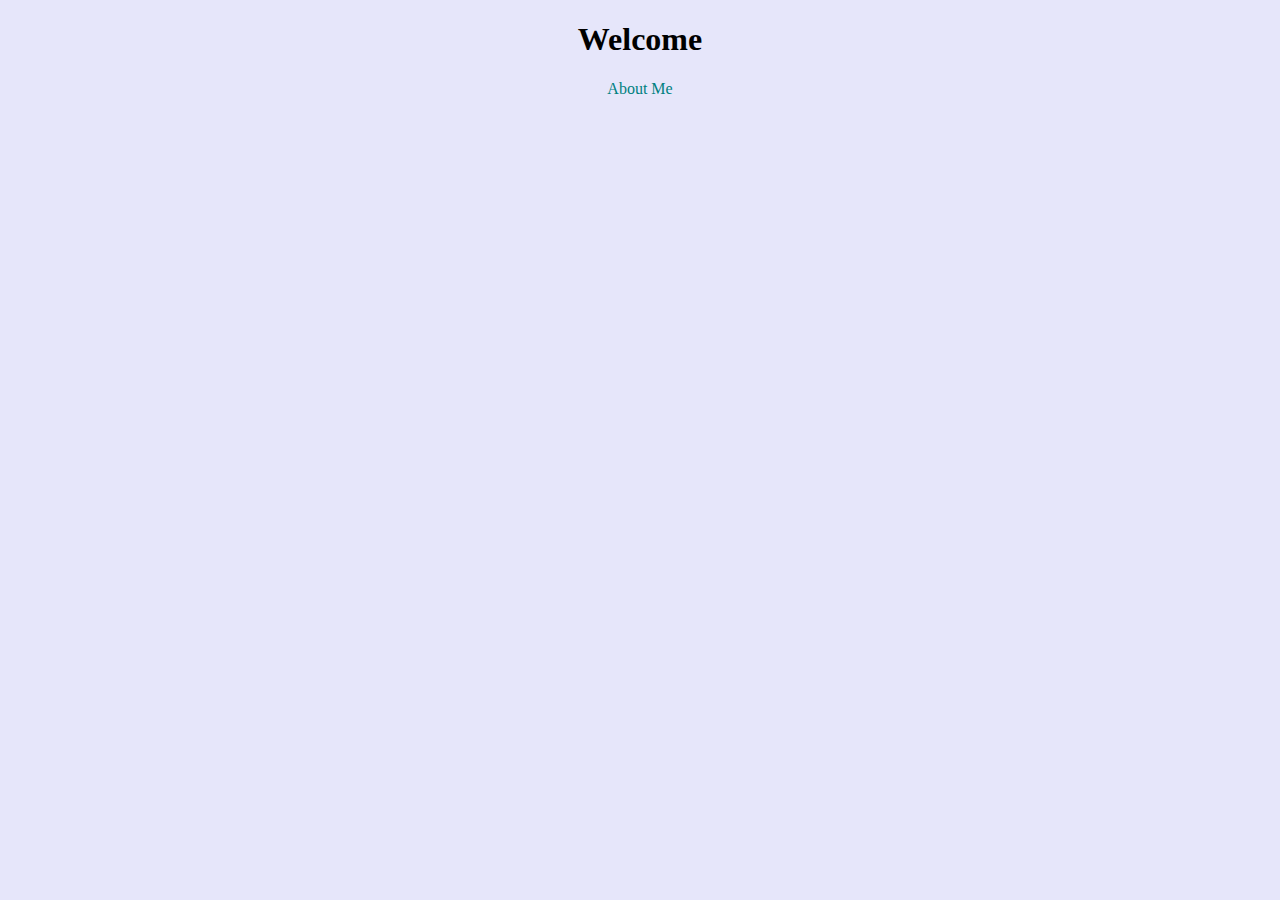
==== index.html @ 3031e60b "Created initial file structure" ====
<!DOCTYPE html>
<html lang="en">
  <head>
    <meta charset="UTF-8" />
    <meta http-equiv="X-UA-Compatible" content="IE=edge" />
    <meta name="viewport" content="width=device-width, initial-scale=1.0" />
    <link rel="stylesheet" href="/src/style.css" />
    <title>Homepage</title>
  </head>
  <body>
    <h1>Welcome</h1>
    <a href="/about.html">About Me</a>
  </body>
</html>
---- src/style.css ----
body {
  text-align: center;
  background-color: lavender;
}
a {
  text-decoration: none;
  color: teal;
}
a:hover {
  text-decoration: underline;
}
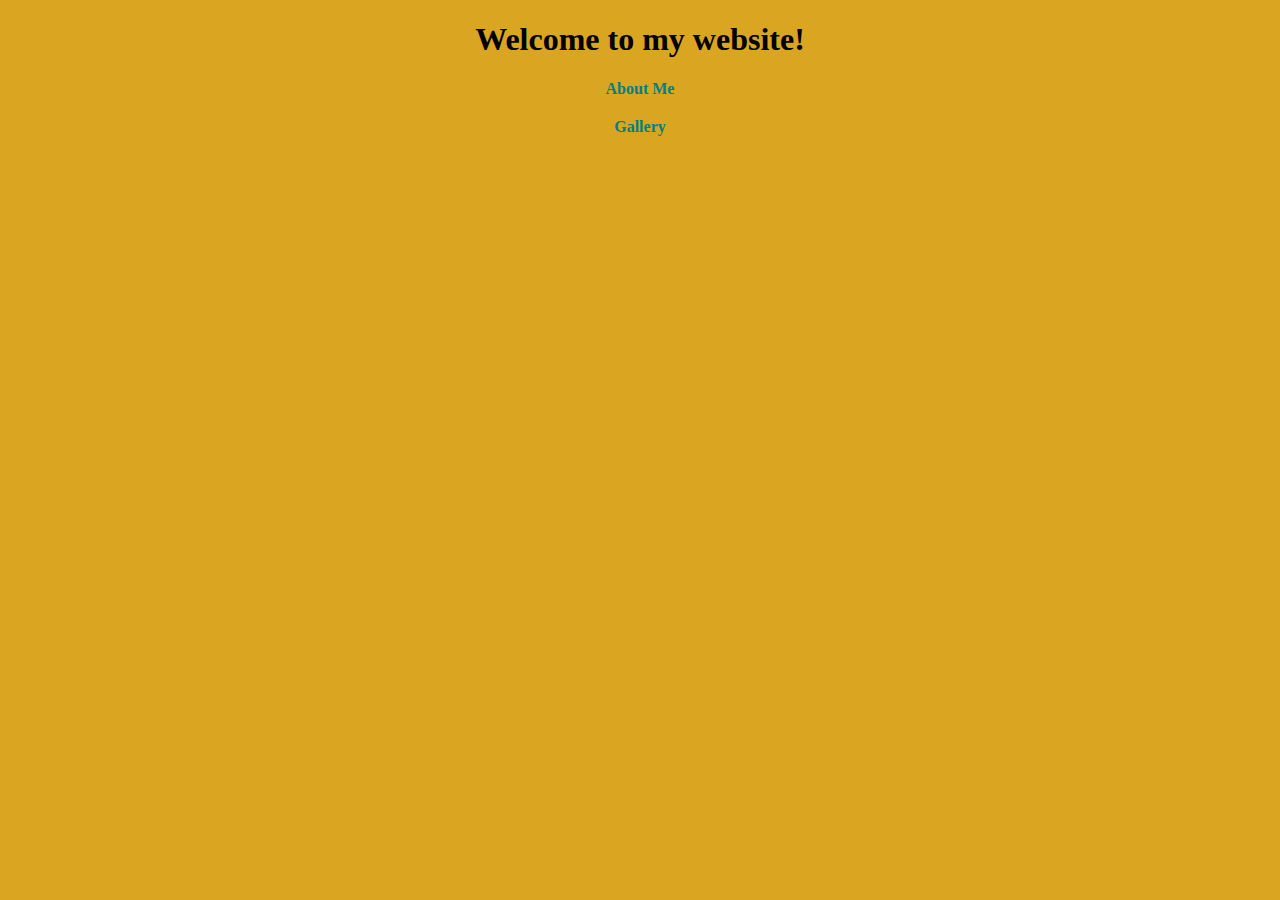
==== commit c677f96d: "Added css for images and updated about to contact" ====
--- a/index.html
+++ b/index.html
@@ -8,7 +8,11 @@
     <title>Homepage</title>
   </head>
   <body>
-    <h1>Welcome</h1>
-    <a href="/about.html">About Me</a>
+    <h1>Welcome to my website!</h1>
+    <div class="about-link">
+      <a href="/contact.html">About Me</a>
+    </div>
+
+    <a href="/photo.html">Gallery</a>
   </body>
 </html>
--- a/src/style.css
+++ b/src/style.css
@@ -1,11 +1,21 @@
 body {
   text-align: center;
-  background-color: lavender;
+  background-color: goldenrod;
 }
 a {
   text-decoration: none;
   color: teal;
+  font-weight: bold;
 }
 a:hover {
   text-decoration: underline;
+  font-size: larger;
 }
+.about-link {
+  margin-bottom: 20px;
+}
+img {
+  max-width: 50%;
+  margin: 0 auto;
+  padding: 30px;
+}
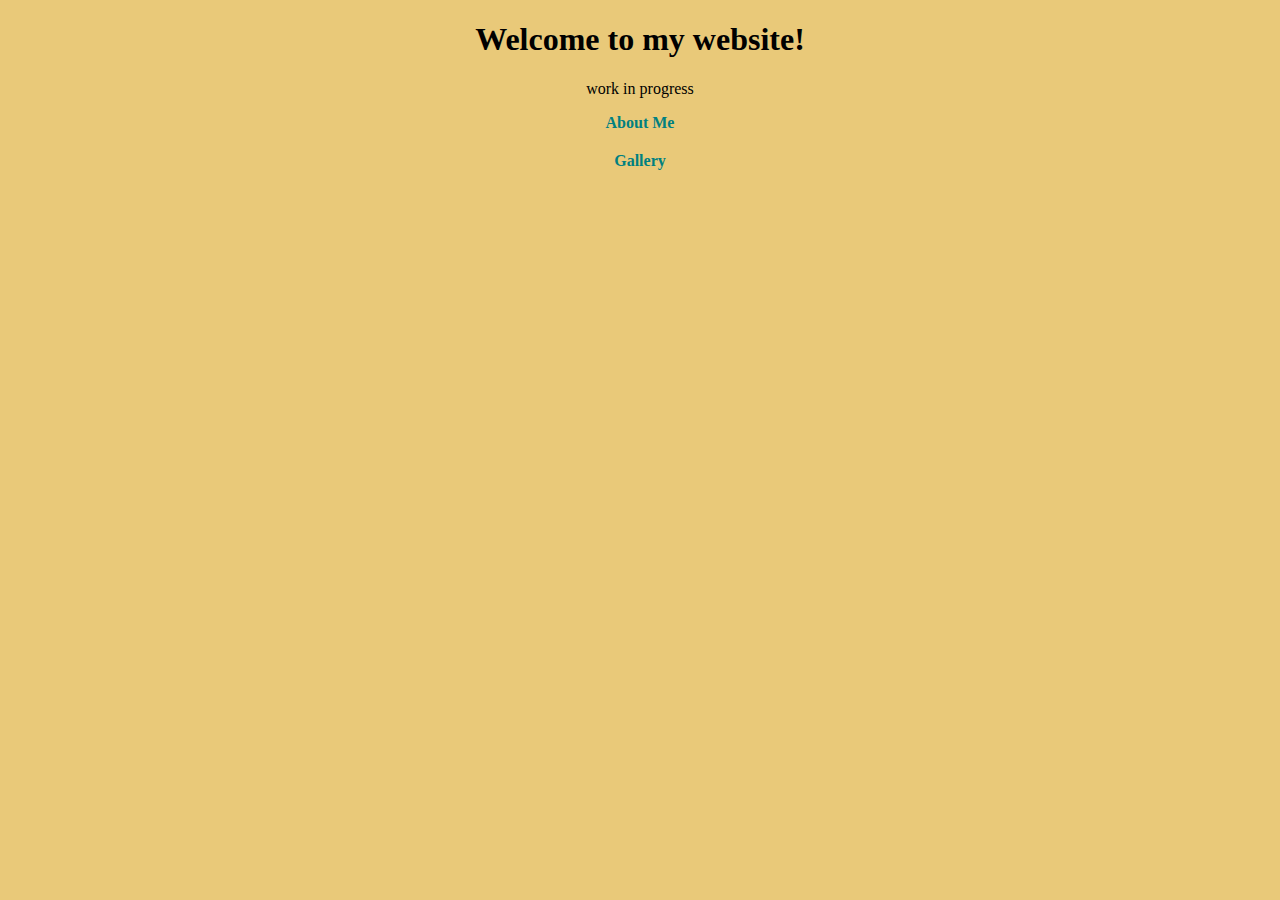
==== commit 4fb58ea1: "background color adjusted, p text added" ====
--- a/index.html
+++ b/index.html
@@ -9,6 +9,7 @@
   </head>
   <body>
     <h1>Welcome to my website!</h1>
+    <p>work in progress</p>
     <div class="about-link">
       <a href="/contact.html">About Me</a>
     </div>
--- a/src/style.css
+++ b/src/style.css
@@ -1,6 +1,6 @@
 body {
   text-align: center;
-  background-color: goldenrod;
+  background-color: rgb(218, 165, 32, 0.6);
 }
 a {
   text-decoration: none;
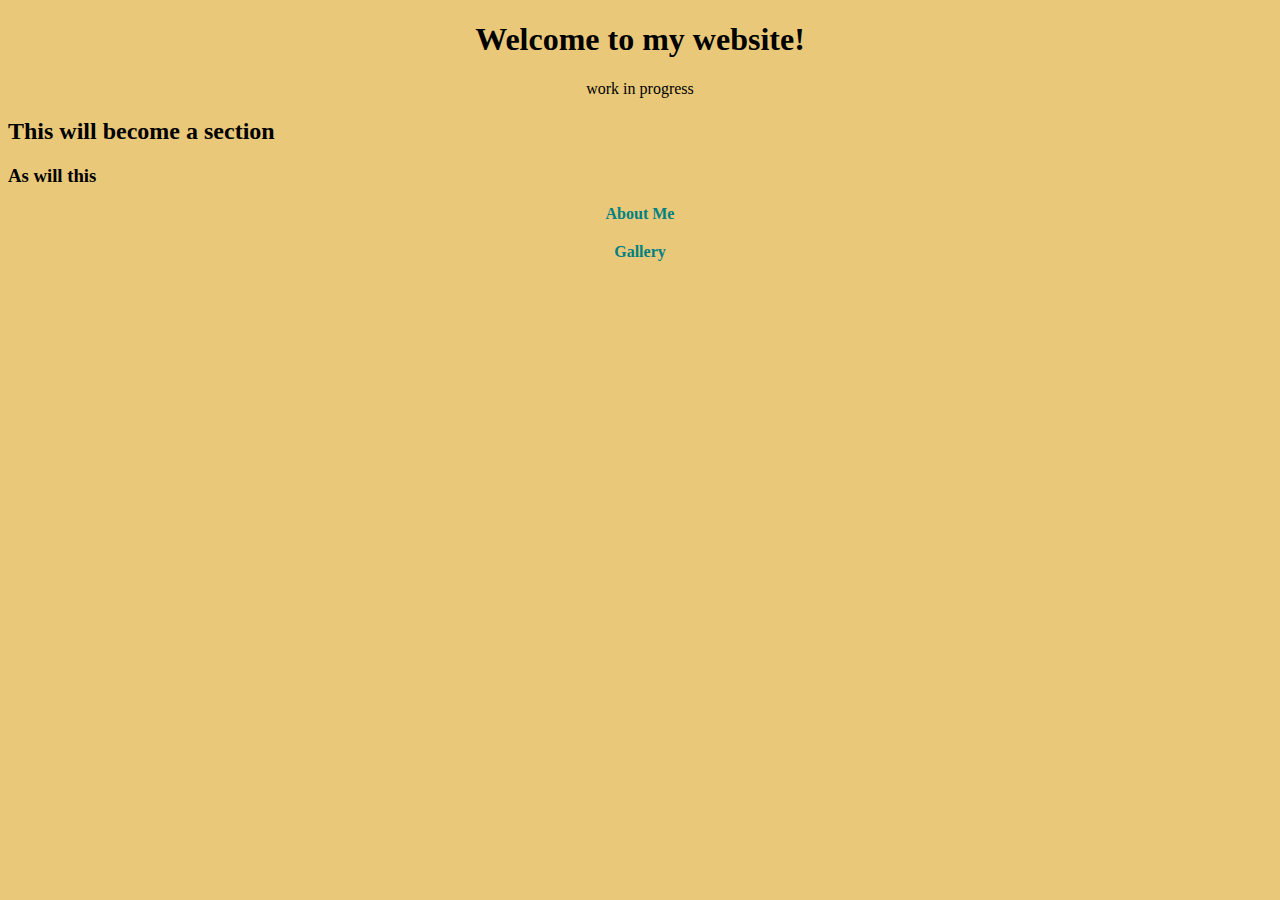
==== commit 30dabe67: "SEO friendly additions" ====
--- a/index.html
+++ b/index.html
@@ -4,16 +4,19 @@
     <meta charset="UTF-8" />
     <meta http-equiv="X-UA-Compatible" content="IE=edge" />
     <meta name="viewport" content="width=device-width, initial-scale=1.0" />
+    <meta name="description" content="Haley Toye Homepage" />
     <link rel="stylesheet" href="/src/style.css" />
-    <title>Homepage</title>
+    <title>Haley Toye - Homepage</title>
   </head>
   <body>
     <h1>Welcome to my website!</h1>
     <p>work in progress</p>
+    <h2>This will become a section</h2>
+    <h3>As will this</h3>
     <div class="about-link">
-      <a href="/contact.html">About Me</a>
+      <a href="/contact.html" title="contact-link">About Me</a>
     </div>
 
-    <a href="/photo.html">Gallery</a>
+    <a href="/photo.html" title="photo-link">Gallery</a>
   </body>
 </html>
--- a/src/style.css
+++ b/src/style.css
@@ -1,8 +1,17 @@
 body {
-  text-align: center;
   background-color: rgb(218, 165, 32, 0.6);
 }
+h1,
+p {
+  text-align: center;
+}
+h2,
+h3 {
+  text-align: left;
+}
 a {
+  display: block;
+  text-align: center;
   text-decoration: none;
   color: teal;
   font-weight: bold;
